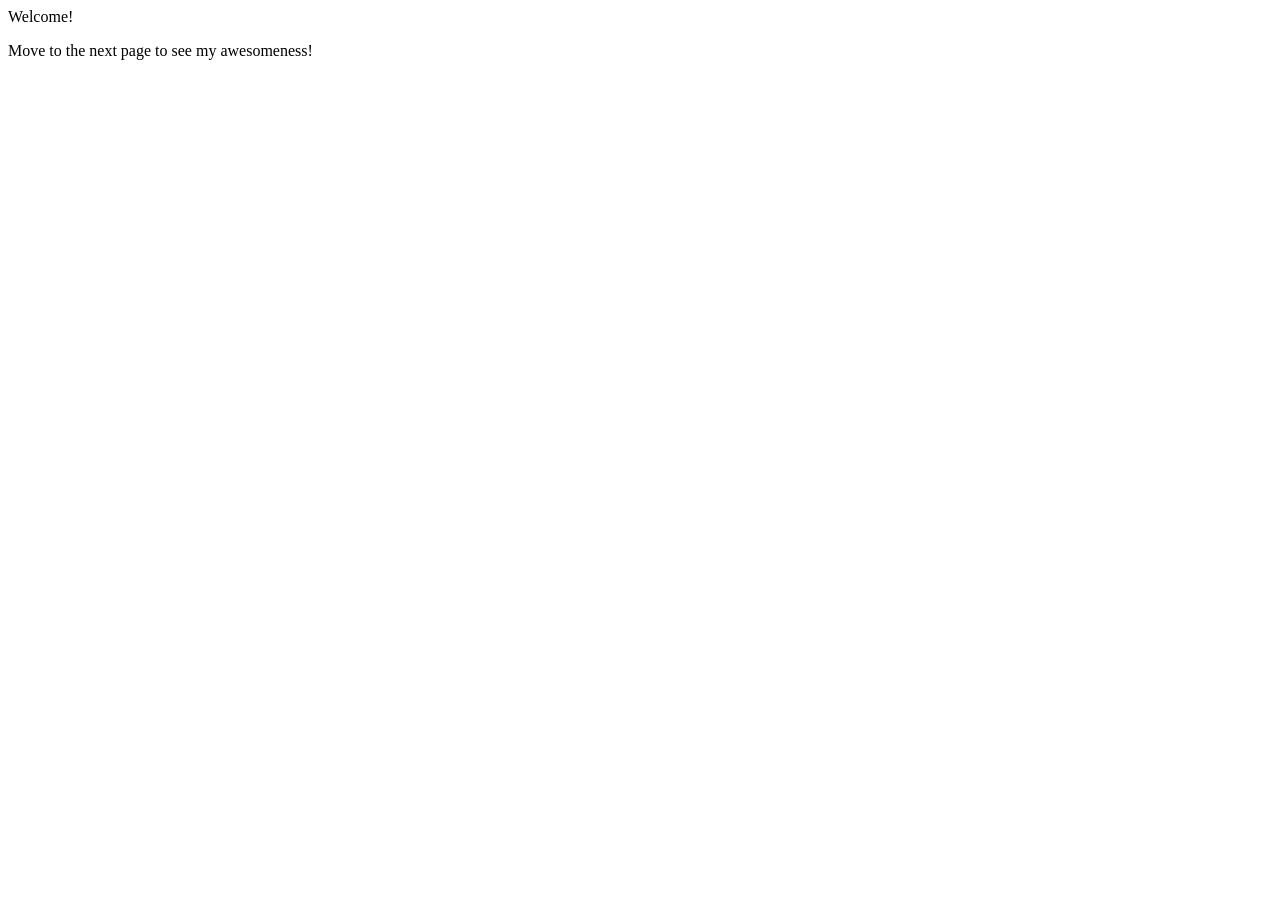
==== index.html @ 72a08082 "first ig" ====
<!DOCTYPE html>
<html lang="en">
<head>
    <meta charset="UTF-8">
    <meta name="viewport" content="width=device-width, initial-scale=1.0">
    <title>Document</title>
</head>
<body>
    <h>Welcome!</h>
    <p>Move to the next page to see my awesomeness!</p>
</body>
</html>
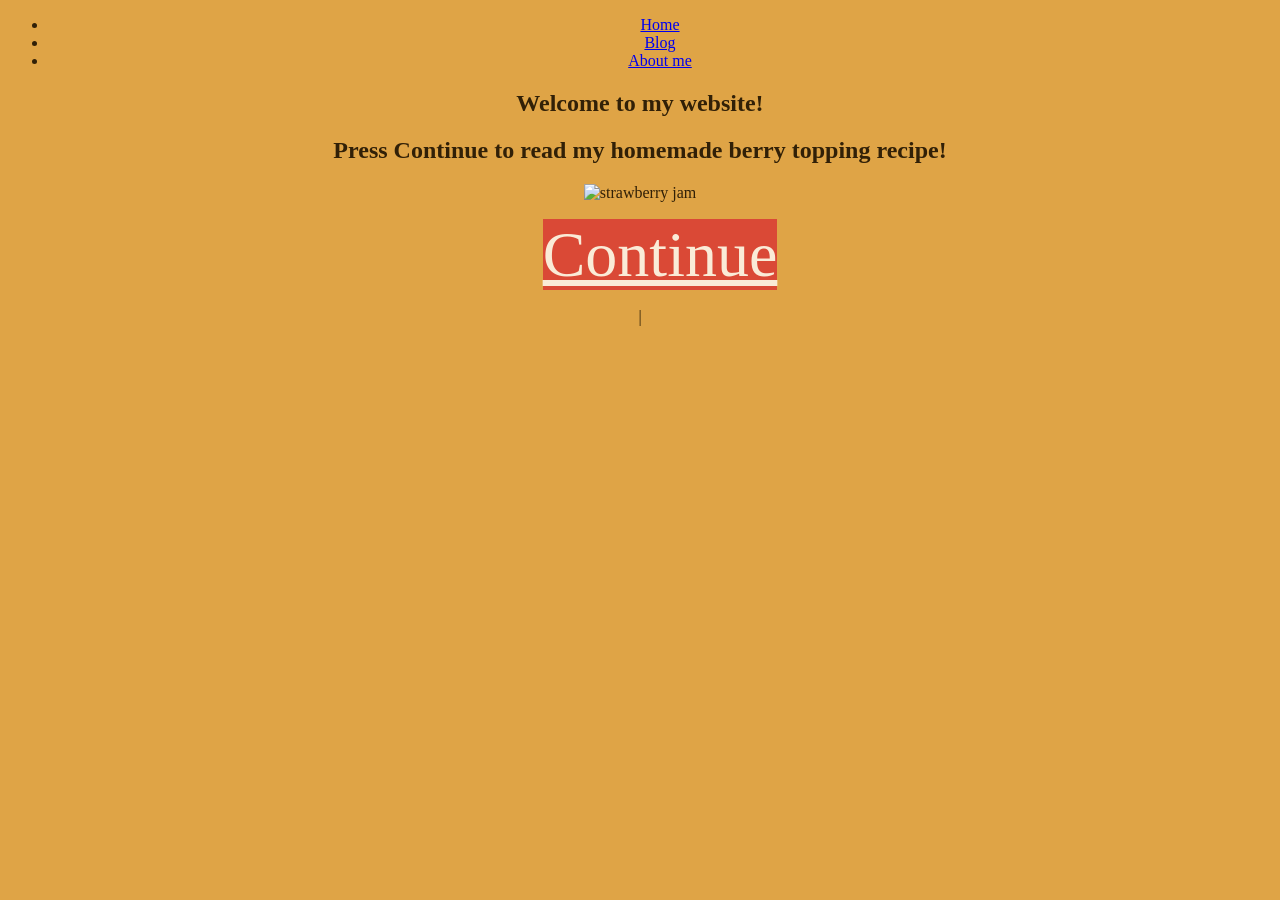
==== commit 79a4d152: "progress! im finished for now" ====
--- a/index.html
+++ b/index.html
@@ -3,10 +3,27 @@
 <head>
     <meta charset="UTF-8">
     <meta name="viewport" content="width=device-width, initial-scale=1.0">
-    <title>Document</title>
+    <title>Bento</title>
+    <link rel="stylesheet" href="style.css">
 </head>
 <body>
-    <h>Welcome!</h>
-    <p>Move to the next page to see my awesomeness!</p>
+    <header>
+        <nav>
+            <ul>
+             <li><a href="index.html">Home</a></li>
+             <li><a href="page2.html">Blog</a></li>
+             <li><a href="aboutme.html">About me</a></li>
+            </ul>
+        </nav>
+    </header>
+   <section class="flexbox_container">
+    <h1>Welcome to my website!</h1>
+    <h2>Press Continue to read my homemade berry topping recipe!</h2>
+    <img src="https://media.tenor.com/b_muQUUGNRwAAAAj/strawberry.gif" alt="strawberry jam">
+    <nav>
+          <ul><a href="page2.html" class="button">Continue</a></ul> | 
+    </nav>
+    </section>
+  
 </body>
 </html>
--- a/style.css
+++ b/style.css
@@ -0,0 +1,24 @@
+html{
+    background-color: rgb(223, 164, 70);
+    color: rgb(49, 32, 7);
+}
+body{
+    text-align: center;
+}
+.flexbox_container{
+    align-self: center;
+}
+.button{
+    background-color: rgb(218, 73, 54);
+    color: antiquewhite;
+    font-size: 400%;
+}
+em{
+    font-weight: bolder;
+    font-size: medium;
+    color: brown;
+}
+img{
+    align-self: center;
+    width:200px;
+}
